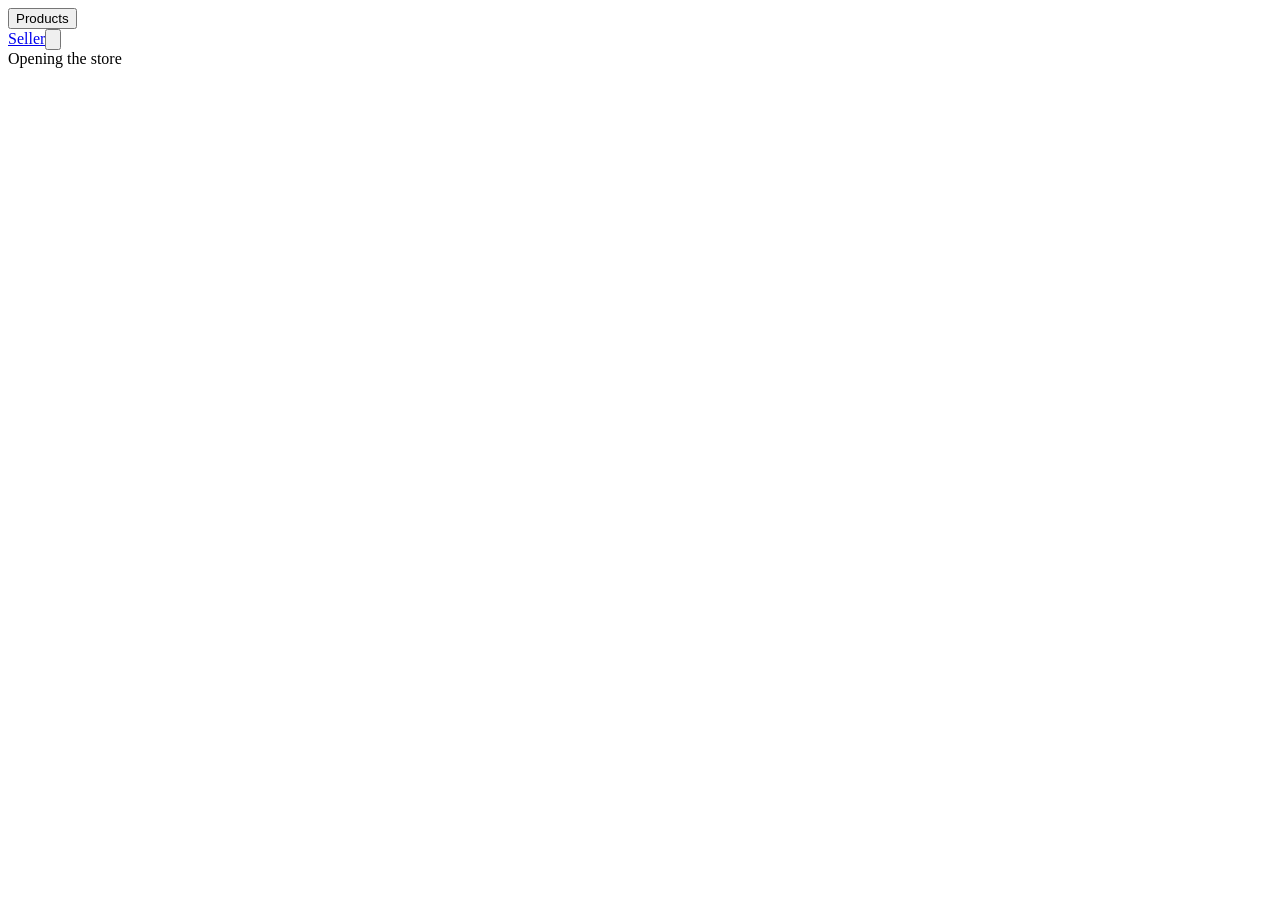
==== public/index.html @ 7b2225b4 "Refresh app cache for search back navigation icon fix" ====
<!doctype html>
<html lang="en"><head><meta charset="utf-8"><meta name="viewport" content="width=device-width, initial-scale=1, viewport-fit=cover"><meta name="theme-color" content="#fafafc"><meta name="apple-mobile-web-app-capable" content="yes"><meta name="apple-mobile-web-app-status-bar-style" content="default"><meta name="description" content="Discover something worth bringing home at Ser mart."><title>Ser mart</title><link rel="stylesheet" href="/styles.css?v=20261015-22"><link rel="stylesheet" href="/apple-store.css?v=20261015-4"><link rel="stylesheet" href="/storefront-ios.css?v=20261015-18"></head><body>
<div class="app-shell"><header class="topbar" id="topbar"><button class="topbar-title" type="button" data-tab="home" aria-label="Products home">Products</button><div class="topbar-actions"><a class="seller-entry" href="/admin" aria-label="Seller sign in">Seller</a><button class="topbar-account" type="button" data-tab="account" aria-label="Account"><svg viewBox="0 0 24 24" aria-hidden="true"><circle cx="12" cy="8" r="3.5"/><path d="M4.5 20c.7-4 3.2-6 7.5-6s6.8 2 7.5 6"/></svg></button></div></header>
<main id="view" class="main-view" aria-live="polite"><div class="loading-state"><span class="loading-ring"></span><span>Opening the store</span></div></main>
<nav class="bottom-nav" id="bottom-nav" aria-label="Main navigation"></nav></div>
<div id="overlay-root"></div><div id="toast" class="toast" role="status"></div><script src="/app.js?v=20261015-43" defer></script></body></html>
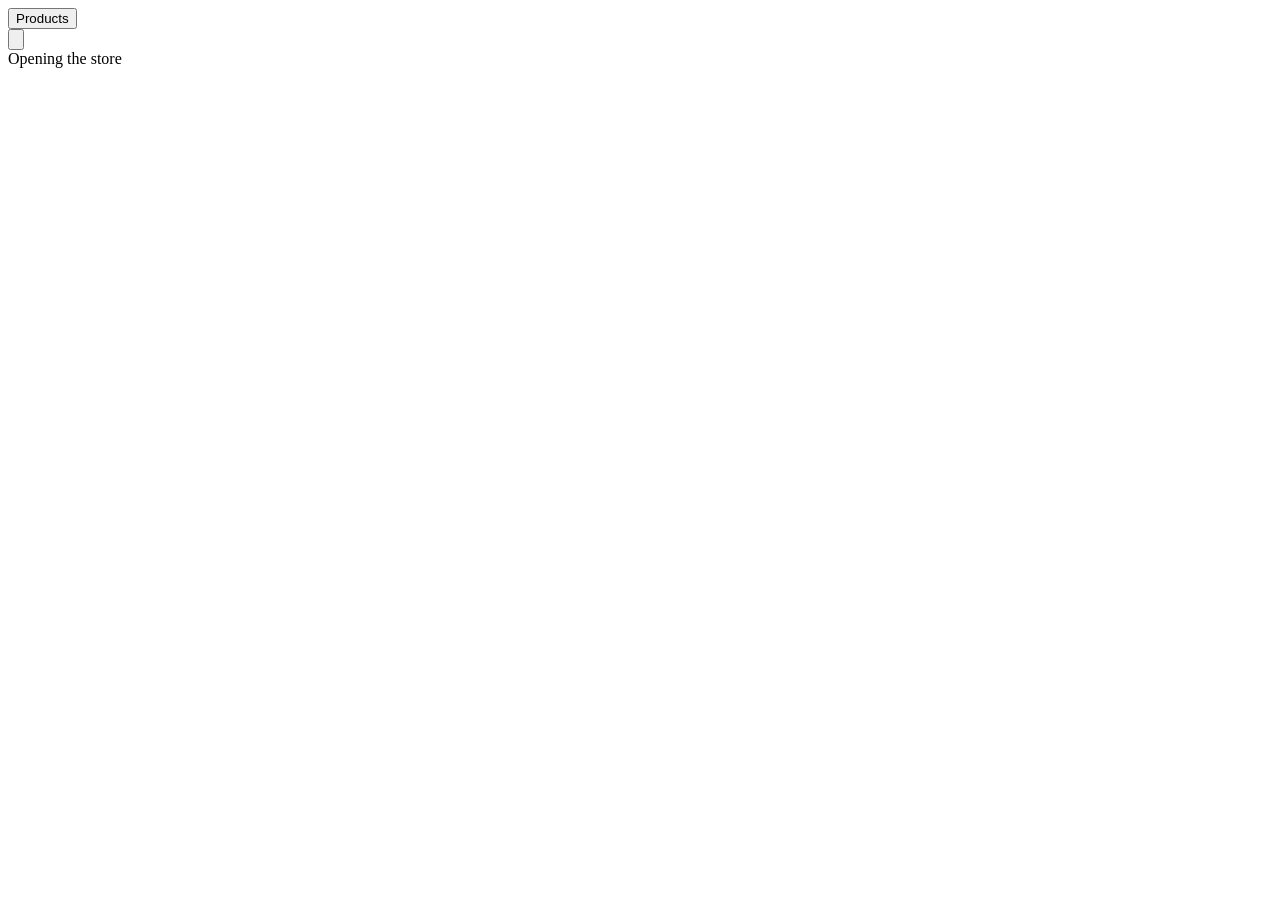
==== commit 953f6765: "Keep compact buyer header focused on Products and Account" ====
--- a/public/index.html
+++ b/public/index.html
@@ -1,6 +1,6 @@
 <!doctype html>
-<html lang="en"><head><meta charset="utf-8"><meta name="viewport" content="width=device-width, initial-scale=1, viewport-fit=cover"><meta name="theme-color" content="#fafafc"><meta name="apple-mobile-web-app-capable" content="yes"><meta name="apple-mobile-web-app-status-bar-style" content="default"><meta name="description" content="Discover something worth bringing home at Ser mart."><title>Ser mart</title><link rel="stylesheet" href="/styles.css?v=20261015-22"><link rel="stylesheet" href="/apple-store.css?v=20261015-4"><link rel="stylesheet" href="/storefront-ios.css?v=20261015-18"></head><body>
-<div class="app-shell"><header class="topbar" id="topbar"><button class="topbar-title" type="button" data-tab="home" aria-label="Products home">Products</button><div class="topbar-actions"><a class="seller-entry" href="/admin" aria-label="Seller sign in">Seller</a><button class="topbar-account" type="button" data-tab="account" aria-label="Account"><svg viewBox="0 0 24 24" aria-hidden="true"><circle cx="12" cy="8" r="3.5"/><path d="M4.5 20c.7-4 3.2-6 7.5-6s6.8 2 7.5 6"/></svg></button></div></header>
+<html lang="en"><head><meta charset="utf-8"><meta name="viewport" content="width=device-width, initial-scale=1, viewport-fit=cover"><meta name="theme-color" content="#fafafc"><meta name="apple-mobile-web-app-capable" content="yes"><meta name="apple-mobile-web-app-status-bar-style" content="default"><meta name="description" content="Discover something worth bringing home at Ser mart."><title>Ser mart</title><link rel="stylesheet" href="/styles.css?v=20261015-22"><link rel="stylesheet" href="/apple-store.css?v=20261015-4"><link rel="stylesheet" href="/storefront-ios.css?v=20261015-21"></head><body>
+<div class="app-shell"><header class="topbar" id="topbar"><button class="topbar-title" type="button" data-tab="home" aria-label="Products home">Products</button><div class="topbar-actions"><button class="topbar-account" type="button" data-tab="account" aria-label="Account"><svg viewBox="0 0 24 24" aria-hidden="true"><circle cx="12" cy="8" r="3.5"/><path d="M4.5 20c.7-4 3.2-6 7.5-6s6.8 2 7.5 6"/></svg></button></div></header>
 <main id="view" class="main-view" aria-live="polite"><div class="loading-state"><span class="loading-ring"></span><span>Opening the store</span></div></main>
 <nav class="bottom-nav" id="bottom-nav" aria-label="Main navigation"></nav></div>
-<div id="overlay-root"></div><div id="toast" class="toast" role="status"></div><script src="/app.js?v=20261015-43" defer></script></body></html>+<div id="overlay-root"></div><div id="toast" class="toast" role="status"></div><script src="/app.js?v=20261015-46" defer></script></body></html>
